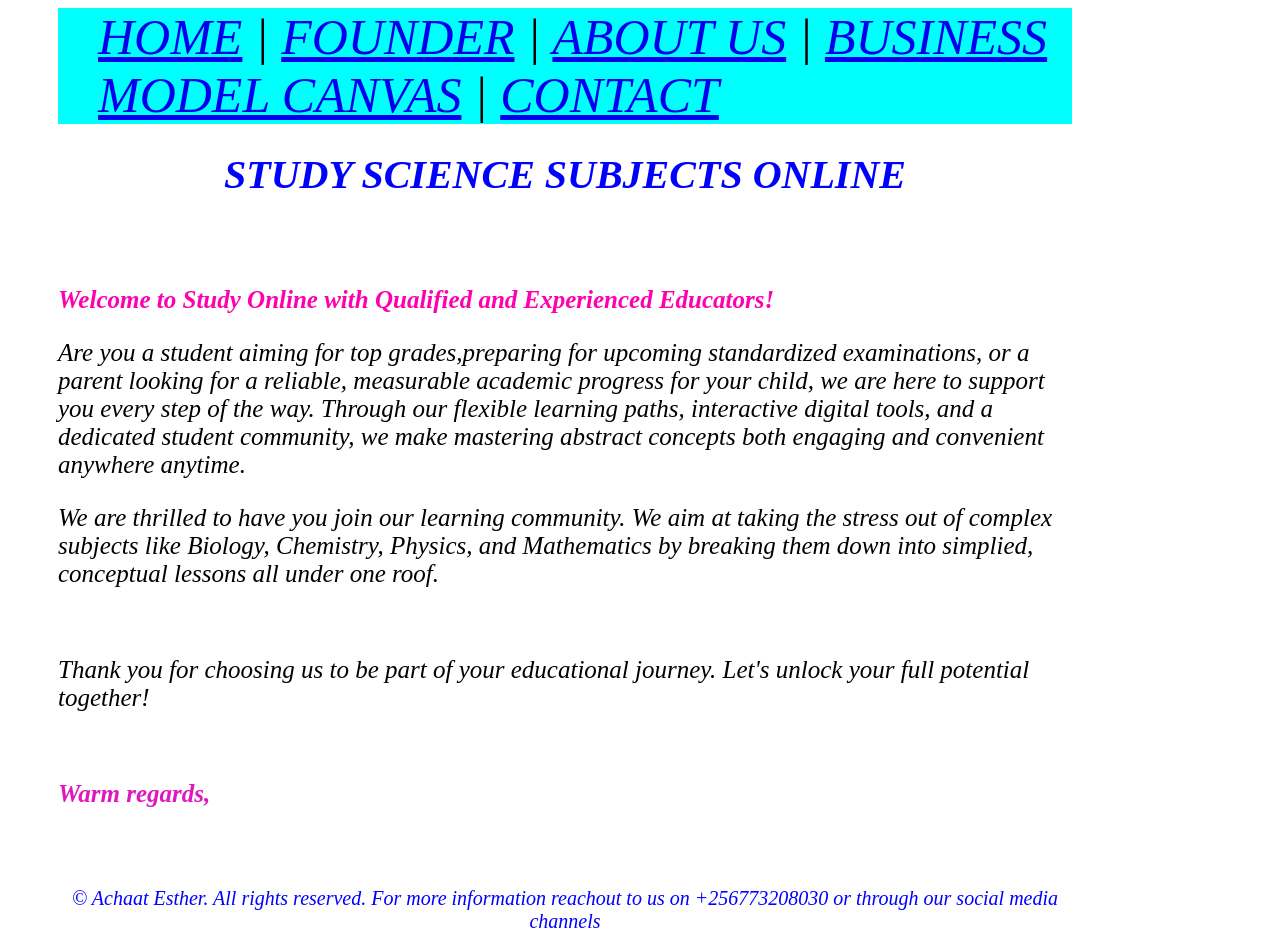
==== final/index.html @ 1a0b030a "Add files via upload" ====
<html>
    <head>
        <title>STUDY ONLINE</title>
        <link rel="stylesheet" href="style.css">
    </head>

    <body>

    <nav>
        <a href="index.html">HOME</a>  |  
        <a href="profile.html">FOUNDER</a>  |  
        <a href="about.html">ABOUT US</a>  |  
        <a href="business.html">BUSINESS MODEL CANVAS</a>  |  
        <a href="contact.html">CONTACT</a>
    </nav>  
    <h1><b> STUDY SCIENCE SUBJECTS ONLINE </b></h1>
    <br>
    <br>
    <p style="color: rgb(255, 0, 174);"><b> Welcome to Study Online with Qualified and Experienced Educators!</b></p>
    <p> Are you a student aiming for top grades,preparing for upcoming standardized examinations, or a parent looking for a reliable, measurable academic progress for your child, we are here to support you every step of the way. Through our flexible learning paths, interactive digital tools, and a dedicated student community, we make mastering abstract concepts both engaging and convenient anywhere anytime.</p>
<p>We are thrilled to have you join our learning community. We aim at taking the stress out of complex subjects like Biology, Chemistry, Physics, and Mathematics by breaking them down into simplied, conceptual lessons all under one roof.</p>
    <br>
<p>Thank you for choosing us to be part of your educational journey. Let's unlock your full potential together!</p>
<br>
<p style="color: rgb(224, 22, 190);"><b>Warm regards,</b></p> 

<br>
<br>
<br>
<footer>
&copy; Achaat Esther. All rights reserved. For more information reachout to us on +256773208030 or through our social media channels
</footer>

</body>
</html>
---- final/style.css ----
body{ padding-left:50px;
    padding-right:200px;
}

nav{background-color: aqua;
    font-style: oblique;
    font-size: 50px;
    /* padding-right: 40px; */
    padding-left: 40px;
}

nav:hover{background-color: chartreuse;
}

h1{font-size: 40px;
font-style: oblique;
text-align: center;
color: blue;
}

h1:hover{color: aqua;
}

p{font-size: 25px;
    font-style: italic;
  }

  p:hover{color: rgb(0, 8, 255);

  }

h2{font-size: 30px;
font-style: oblique;
color: rgb(40, 19, 199);
}

h2:hover{color: aqua;
}

th{
    background-color: rgb(91, 239, 41);
    font-style: oblique;
    font-size: 25px;
}

th:hover{background-color: aquamarine;
}

td{background-color: rgb(148, 158, 72);
    font-style: italic;
    font-size: 20px;
}

td:hover{background-color: aqua;

}

ul{font-style: italic;
    font-size: 25px;
}

footer{color: blue;
    text-align: center;
    font-style: oblique;
    font-size: 20px;
}

footer:hover{color: chartreuse;
}
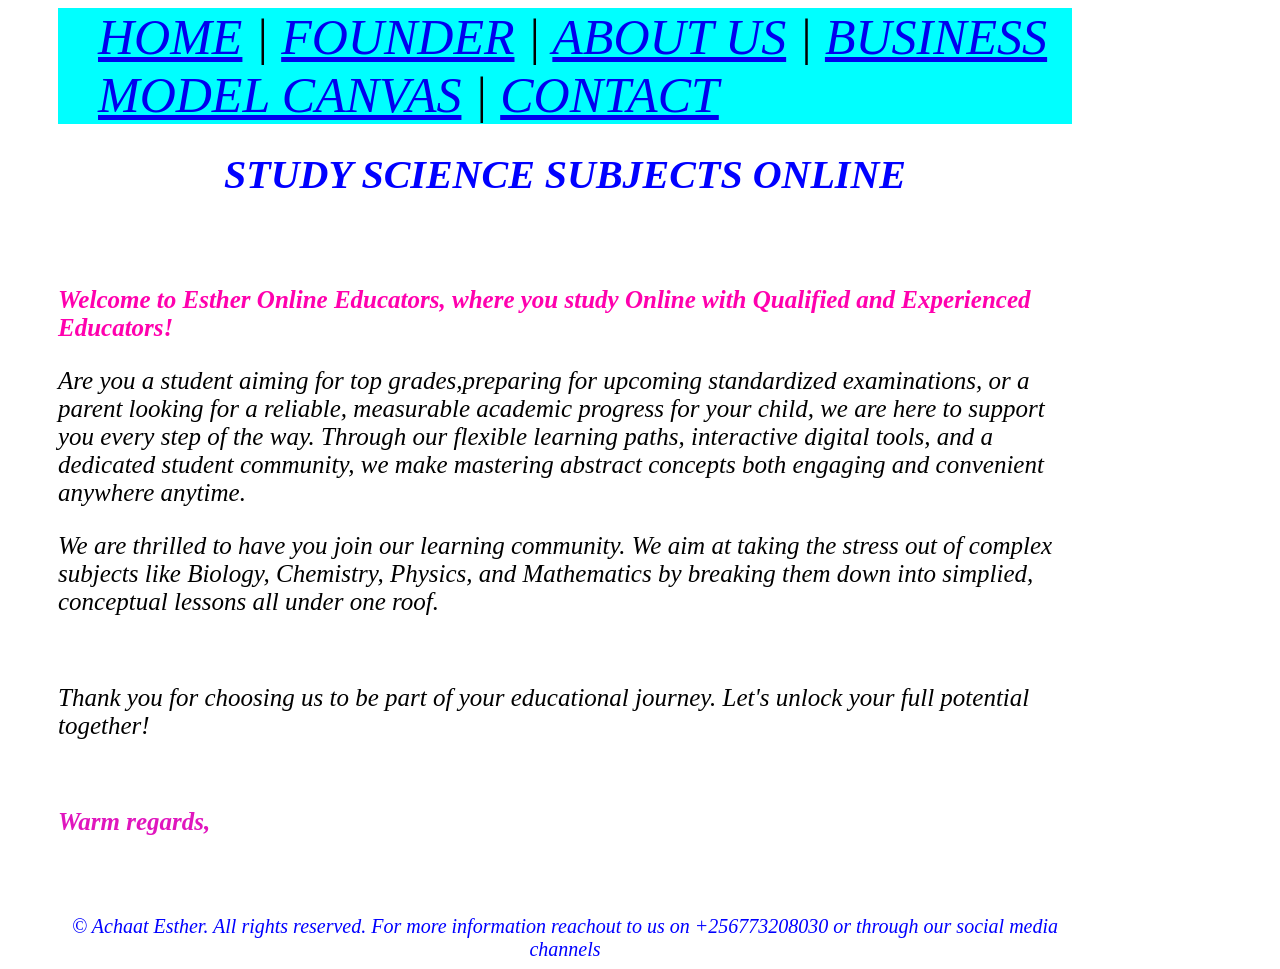
==== commit d64b400d: "Add files via upload" ====
--- a/final/index.html
+++ b/final/index.html
@@ -16,7 +16,7 @@
     <h1><b> STUDY SCIENCE SUBJECTS ONLINE </b></h1>
     <br>
     <br>
-    <p style="color: rgb(255, 0, 174);"><b> Welcome to Study Online with Qualified and Experienced Educators!</b></p>
+    <p style="color: rgb(255, 0, 174);"><b> Welcome to Esther Online Educators, where you study Online with Qualified and Experienced Educators!</b></p>
     <p> Are you a student aiming for top grades,preparing for upcoming standardized examinations, or a parent looking for a reliable, measurable academic progress for your child, we are here to support you every step of the way. Through our flexible learning paths, interactive digital tools, and a dedicated student community, we make mastering abstract concepts both engaging and convenient anywhere anytime.</p>
 <p>We are thrilled to have you join our learning community. We aim at taking the stress out of complex subjects like Biology, Chemistry, Physics, and Mathematics by breaking them down into simplied, conceptual lessons all under one roof.</p>
     <br>
